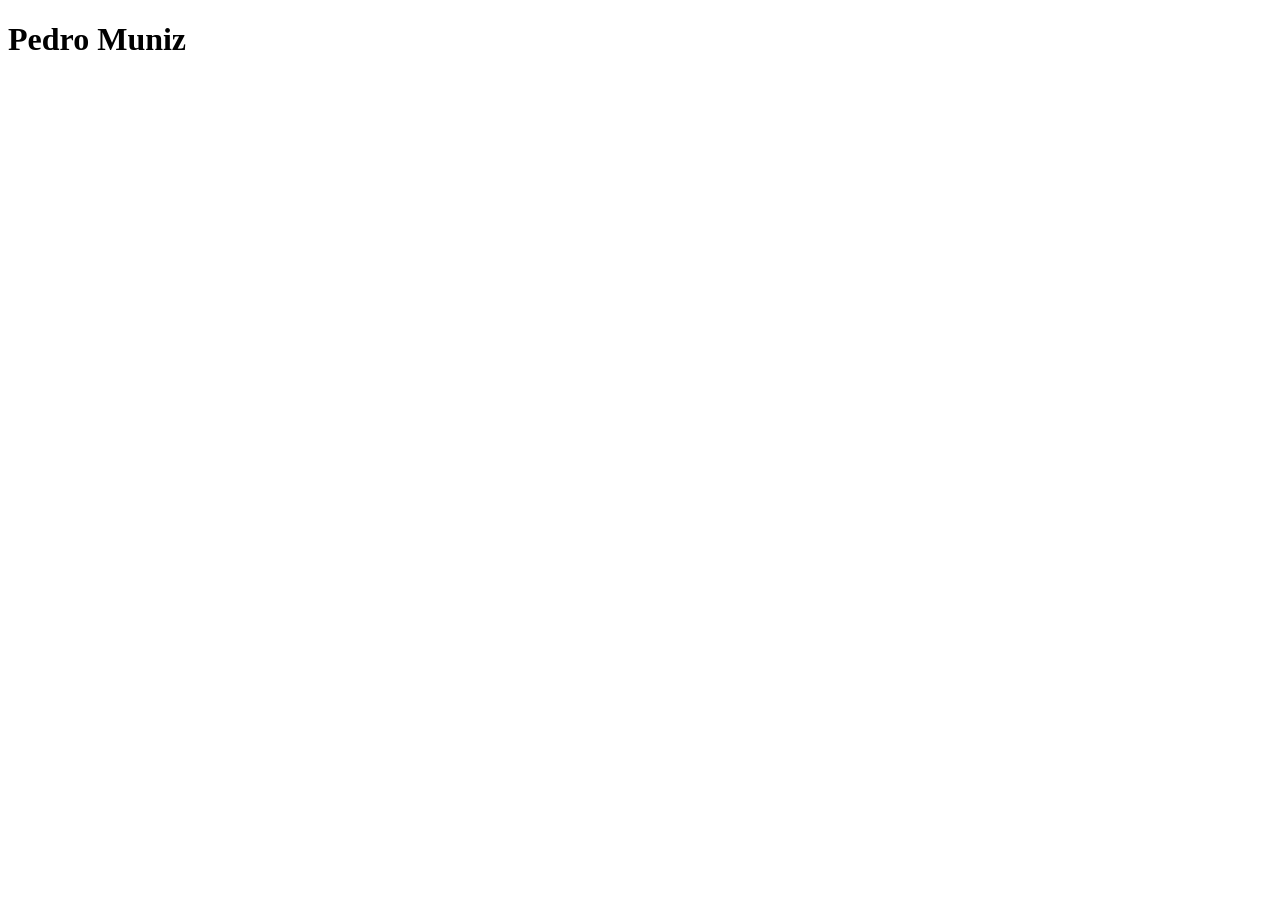
==== index.html @ 2cab0c0a "inicio do projeto index.html" ====
<!DOCTYPE html>
<html lang="en">
    <head>
        <meta charset="UTF-8">
        <meta name="viewport" content="width=device-width, initial-scale=1.0">
        <title>Document</title>
    </head>
    <body>
        <h1>Pedro Muniz</h1>
    </body>
</html>
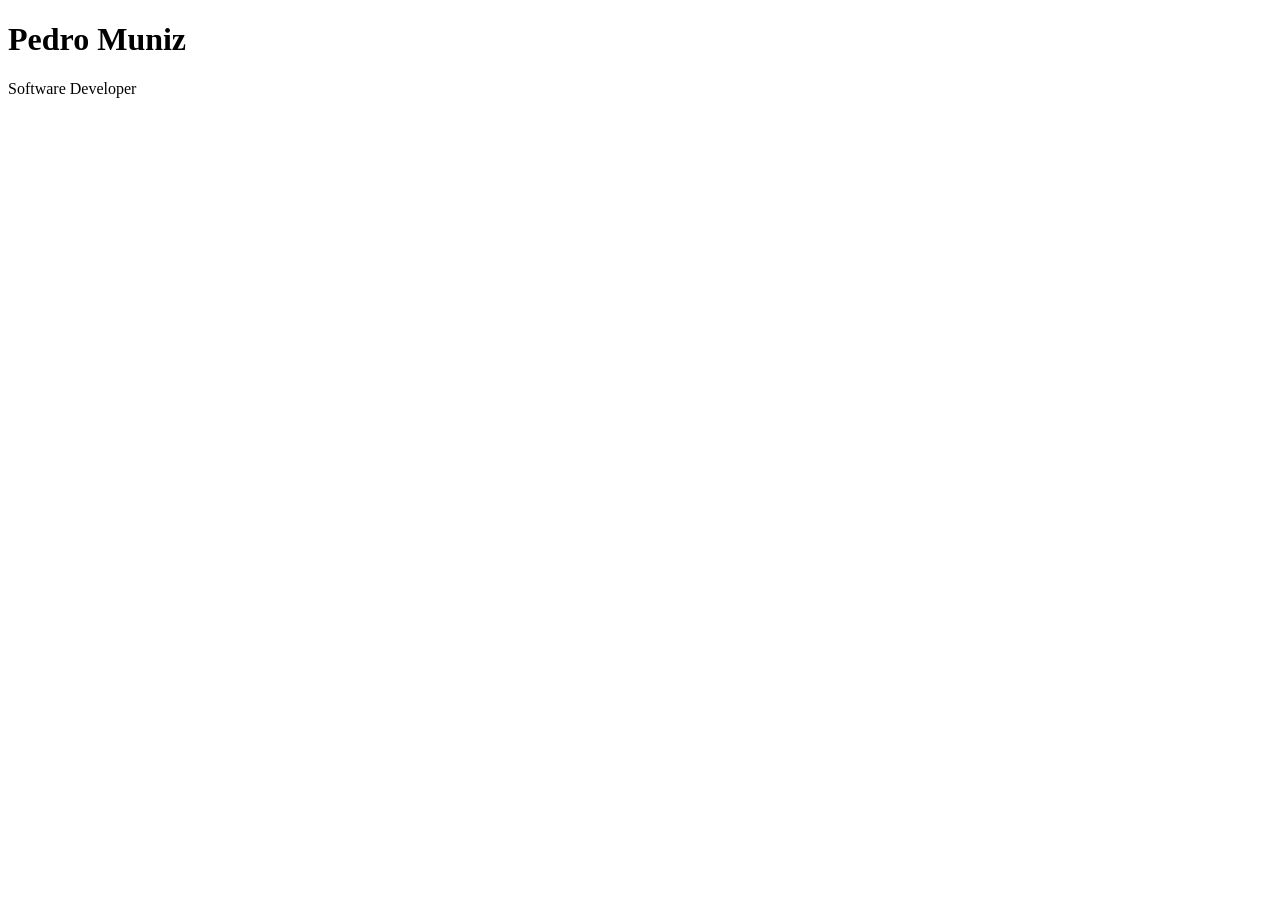
==== commit 353681ef: "inserção de descrição" ====
--- a/index.html
+++ b/index.html
@@ -7,5 +7,7 @@
     </head>
     <body>
         <h1>Pedro Muniz</h1>
+
+        <p>Software Developer</p>
     </body>
 </html>
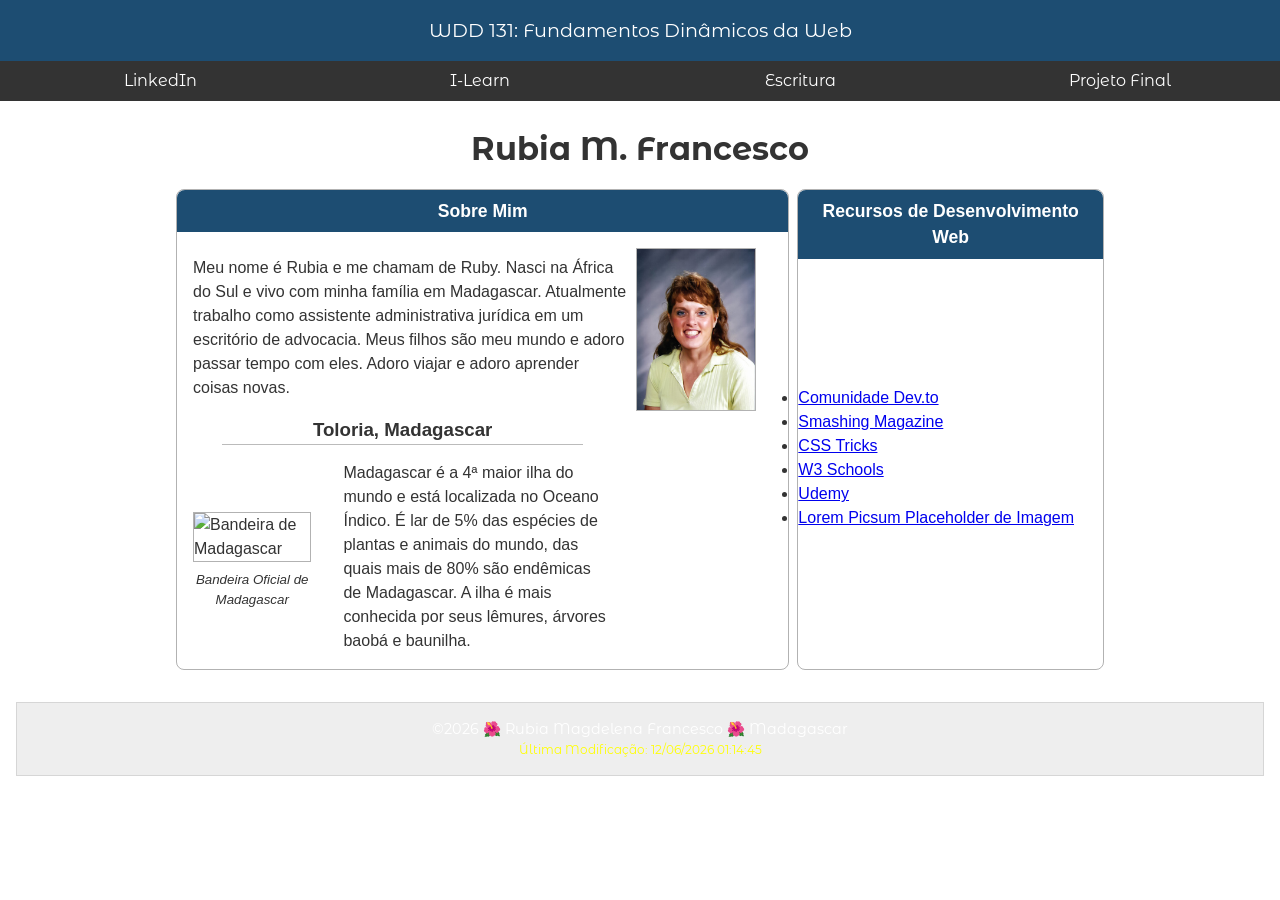
==== commit 074940a2: "inicio" ====
--- a/index.html
+++ b/index.html
@@ -1,13 +1,84 @@
 <!DOCTYPE html>
-<html lang="en">
-    <head>
-        <meta charset="UTF-8">
-        <meta name="viewport" content="width=device-width, initial-scale=1.0">
-        <title>Document</title>
-    </head>
-    <body>
-        <h1>Pedro Muniz</h1>
+<html lang="pt-BR">
 
-        <p>Software Developer</p>
-    </body>
+<head>
+  <meta charset="utf-8">
+  <meta name="viewport" content="width=device-width, initial-scale=1">
+  <title>WDD 131: Fundamentos Dinâmicos da Web | Rubia Francesco</title>
+  <meta name="description" content="Este é um exemplo de portal de tarefas, página inicial para WDD 230">
+  <meta name="author" content="Rubia M. Francesco">
+  <link rel="preconnect" href="https://fonts.googleapis.com">
+  <link rel="preconnect" href="https://fonts.gstatic.com" crossorigin>
+  <link
+    href="https://fonts.googleapis.com/css2?family=Great+Vibes&family=Montserrat+Alternates&display=swap"
+    rel="stylesheet">
+  <link rel="stylesheet" href="styles/base.css">
+  <script src="scripts/getdates.js" defer></script>
+</head>
+
+<body>
+  <header>
+    <span id="course-title">WDD 131: Fundamentos Dinâmicos da Web</span>
+    <nav>
+      <a href="https://www.linkedin.com/" target="_blank" rel="noopener">LinkedIn</a>
+      <a href="https://byui.instructure.com/" target="_blank" rel="noopener">I-Learn</a>
+      <a href="https://www.churchofjesuschrist.org/study/scriptures/bofm/1-ne/3?lang=eng&id=p7#p7"
+        target="_blank" rel="noopener">Escritura</a>
+      <a href="finalproject/">Projeto Final</a>
+    </nav>
+  </header>
+
+  <main>
+    <h1>Rubia M. Francesco</h1>
+    <section class="card">
+      <h2>Sobre Mim</h2>
+      <div class="me">
+        <img class="profile" src="images/profile-200-273.jpg" alt="Imagem de Perfil do Estudante"
+          width="200" height="136">
+        <p>Meu nome é Rubia e me chamam de Ruby. Nasci na África do Sul e vivo com minha família em
+          Madagascar. Atualmente trabalho como assistente administrativa jurídica em um escritório de advocacia. Meus filhos são meu mundo e adoro passar tempo com eles. Adoro viajar e adoro aprender coisas novas.</p>
+      </div>
+      <div class="country">
+        <h3>Toloria, Madagascar</h3>
+        <figure>
+          <img src="https://cdn.britannica.com/46/2246-050-BBAA2DFD/Flag-Madagascar.jpg?w=400&h=235&c=crop"
+            alt="Bandeira de Madagascar" width="200">
+            <figcaption>Bandeira Oficial de Madagascar</figcaption>
+        </figure>
+        <p>Madagascar é a 4ª maior ilha do mundo e está localizada no Oceano Índico. É
+          lar de 5% das espécies de plantas e animais do mundo, das quais mais de 80% são endêmicas
+          de Madagascar. A ilha é mais conhecida por seus lêmures, árvores baobá e baunilha.
+        </p>
+
+      </div>
+
+
+    </section>
+
+    <section class="card">
+      <h2>Recursos de Desenvolvimento Web</h2>
+      <div class="middle">
+        <ul>
+          <li><a href="https://dev.to" target="_blank" rel="noopener">Comunidade Dev.to</a></li>
+          <li><a href="https://smashingmagazine.com" target="_blank" rel="noopener">Smashing Magazine</a></li>
+          <li><a href="https://css-tricks.com" target="_blank" rel="noopener">CSS Tricks</a></li>
+          <li><a href="https://www.w3schools.com" target="_blank" rel="noopener">W3 Schools</a></li>
+          <li><a href="https://www.udemy.com" target="_blank" rel="noopener">Udemy</a></li>
+          <li><a href="https://picsum.photos/" target="_blank" rel="noopener">Lorem Picsum Placeholder de Imagem</a></li>
+        </ul>
+      </div>
+    </section>
+
+
+
+  </main>
+
+  <footer>
+    <p><span id="currentYear"></span> 🌺 Rubia Magdelena Francesco 🌺 Madagascar</p>
+    <p class="highlight" id="lastModified">Última Modificação: 01/01/1970 12:00:00</p>
+  </footer>
+
+
+</body>
+
 </html>
--- a/styles/base.css
+++ b/styles/base.css
@@ -0,0 +1,181 @@
+:root {
+  --blue: rgb(29, 77, 114);
+  --blue-1: rgba(29, 77, 114, 0.1);
+  --blue-7: rgba(29, 77, 114, 0.7);
+  --brown: rgba(100, 50, 25, 1);
+  --yellow: rgba(255, 255, 0, 1);
+}
+
+* {
+  margin: 0;
+}
+
+html,
+body {
+  height: 100%;
+  margin: 0;
+  padding: 0;
+}
+
+body {
+  line-height: 1.5;
+  font-family: 'Montserrat Alternates', sans-serif;
+  color: #333;
+}
+
+header {
+  background-color: var(--blue);
+  color: #fff;
+}
+
+#course-title {
+  display: block;
+  font-size: 1.2rem;
+  padding: 1rem;
+  text-align: center;
+}
+
+nav {
+  background-color: #333;
+  display: flex;
+
+  & a {
+    flex: 1 1 100%;
+    display: block;
+    font-size: 1rem;
+    text-align: center;
+    padding: 0.5rem;
+    color: #fff;
+    text-decoration: none;
+
+    & :visited {
+      color: #fff;
+    }
+
+    & :hover {
+      color: #fff;
+      background-color: var(--brown);
+      font-weight: 600;
+    }
+  }
+}
+
+main {
+  max-width: 960px;
+  margin: 0 auto;
+  display: grid;
+  grid-template-columns: 2fr 1fr;
+  grid-gap: 0.5rem;
+  padding: 1rem;
+}
+
+h1 {
+  grid-column: 1/3;
+  font-size: 2rem;
+  margin: .5rem;
+  text-align: center;
+}
+
+h2 {
+  text-align: center;
+  background-color: var(--blue);
+  color: #fff;
+  margin: 0 0 0.5rem;
+  font-size: 1.1rem;
+  border-radius: .5rem .5rem 0 0;
+  padding: 0.5rem;
+}
+
+footer {
+  font-size: 0.9rem;
+  padding: 1rem;
+  background-color: var(--blue);
+  color: #fff;
+
+  & p {
+    margin: 0;
+    text-align: center;
+  }
+}
+
+img {
+  width: 100%;
+  height: auto;
+  border: 1px solid rgb(0 0 0 / 30%);
+  margin: .5rem;
+}
+
+.profile {
+  width: 120px;
+  height: auto;
+  margin-right: 2rem
+}
+
+.card {
+  font-family: 'Gill Sans', 'Gill Sans MT', Calibri, 'Trebuchet MS', sans-serif;
+  border-radius: .5rem;
+  border: 1px solid rgb(0 0 0 / 30%)
+}
+
+.card p {
+  padding: 1rem;
+}
+
+.me img {
+  float: right;
+}
+
+.country {
+  display: grid;
+  grid-template-columns: 1fr 2fr;
+  justify-content: center;
+  align-items: center;
+}
+
+.country h3 {
+  grid-column: 1/3;
+  text-align: center;
+  border-bottom: 1px solid #bbb;
+  width: 80%;
+  margin: 0 auto;
+}
+
+.middle {
+  display: flex;
+  flex-direction: column;
+  justify-content: center;
+  height: 80%;
+}
+
+.highlight {
+  color: yellow;
+  font-size: smaller;
+}
+
+figure {
+  margin: .5rem;
+}
+
+figcaption {
+  font-size: smaller;
+  text-align: center;
+  font-style: italic;
+}* {
+    padding: 0;
+    margin: 0;
+    box-sizing: border-box;
+}
+
+.grid {
+    display: grid;
+    grid-template-columns: 2fr 1fr;
+    gap: 1rem;
+}
+
+footer {
+    margin: 1rem;
+    border: 1px solid rgb(0 0 0 / 10%);
+    padding: 1rem;
+    background-color: #eee;
+    text-align: center;
+}
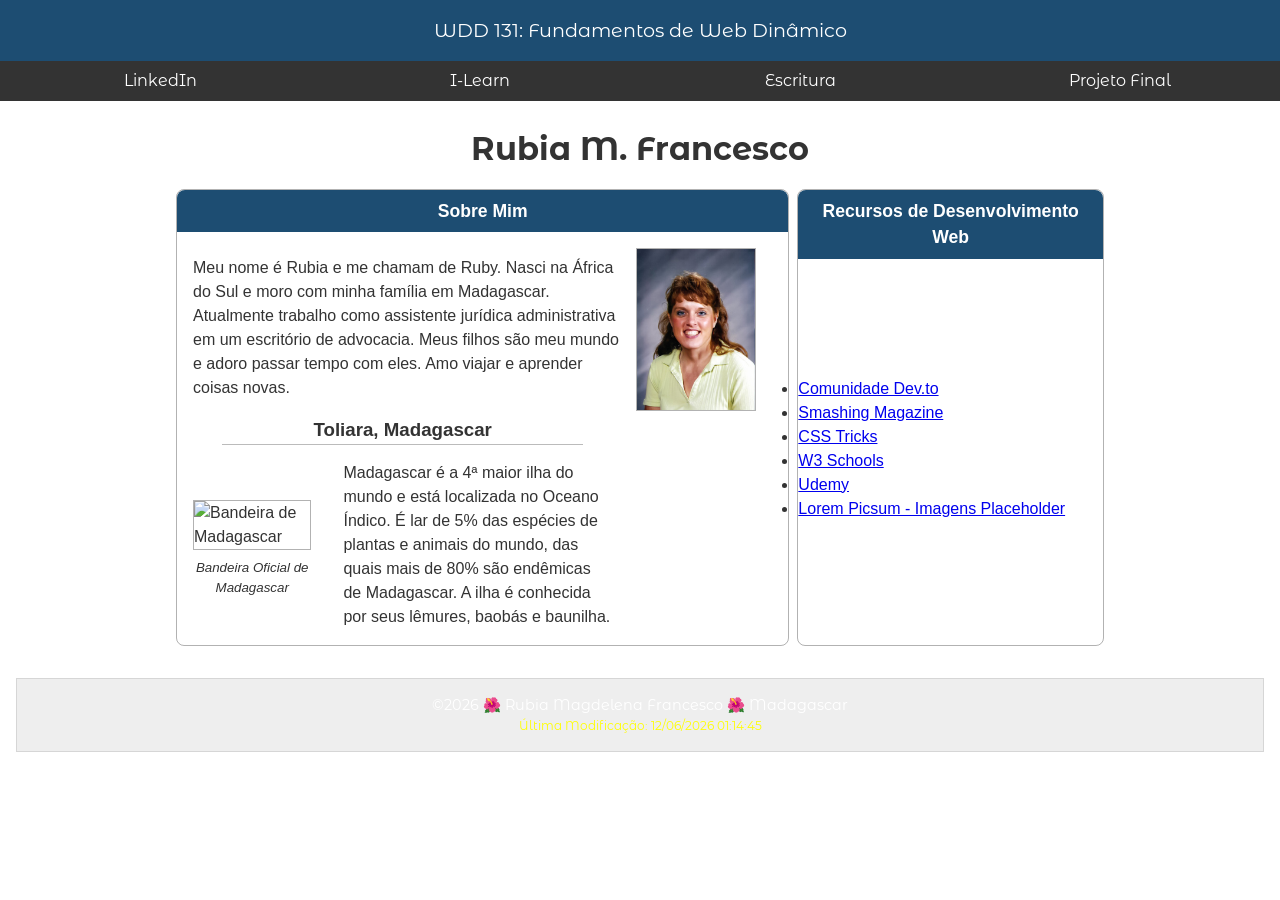
==== commit e030bf03: "Add form design guide with best practices and examples - Created index.html for the main guide conte" ====
--- a/index.html
+++ b/index.html
@@ -4,8 +4,8 @@
 <head>
   <meta charset="utf-8">
   <meta name="viewport" content="width=device-width, initial-scale=1">
-  <title>WDD 131: Fundamentos Dinâmicos da Web | Rubia Francesco</title>
-  <meta name="description" content="Este é um exemplo de portal de tarefas, página inicial para WDD 230">
+  <title>WDD 131: Fundamentos de Web Dinâmico | Rubia Francesco</title>
+  <meta name="description" content="Página inicial do portal de tarefas para WDD 131">
   <meta name="author" content="Rubia M. Francesco">
   <link rel="preconnect" href="https://fonts.googleapis.com">
   <link rel="preconnect" href="https://fonts.gstatic.com" crossorigin>
@@ -18,11 +18,11 @@
 
 <body>
   <header>
-    <span id="course-title">WDD 131: Fundamentos Dinâmicos da Web</span>
+    <span id="course-title">WDD 131: Fundamentos de Web Dinâmico</span>
     <nav>
       <a href="https://www.linkedin.com/" target="_blank" rel="noopener">LinkedIn</a>
       <a href="https://byui.instructure.com/" target="_blank" rel="noopener">I-Learn</a>
-      <a href="https://www.churchofjesuschrist.org/study/scriptures/bofm/1-ne/3?lang=eng&id=p7#p7"
+      <a href="https://www.churchofjesuschrist.org/study/scriptures/bofm/1-ne/3?lang=por&id=p7#p7"
         target="_blank" rel="noopener">Escritura</a>
       <a href="finalproject/">Projeto Final</a>
     </nav>
@@ -33,21 +33,21 @@
     <section class="card">
       <h2>Sobre Mim</h2>
       <div class="me">
-        <img class="profile" src="images/profile-200-273.jpg" alt="Imagem de Perfil do Estudante"
+        <img class="profile" src="images/profile-200-273.jpg" alt="Foto de Perfil da Estudante"
           width="200" height="136">
-        <p>Meu nome é Rubia e me chamam de Ruby. Nasci na África do Sul e vivo com minha família em
-          Madagascar. Atualmente trabalho como assistente administrativa jurídica em um escritório de advocacia. Meus filhos são meu mundo e adoro passar tempo com eles. Adoro viajar e adoro aprender coisas novas.</p>
+        <p>Meu nome é Rubia e me chamam de Ruby. Nasci na África do Sul e moro com minha família em
+          Madagascar. Atualmente trabalho como assistente jurídica administrativa em um escritório de advocacia. Meus filhos são meu mundo e adoro passar tempo com eles. Amo viajar e aprender coisas novas.</p>
       </div>
       <div class="country">
-        <h3>Toloria, Madagascar</h3>
+        <h3>Toliara, Madagascar</h3>
         <figure>
           <img src="https://cdn.britannica.com/46/2246-050-BBAA2DFD/Flag-Madagascar.jpg?w=400&h=235&c=crop"
             alt="Bandeira de Madagascar" width="200">
             <figcaption>Bandeira Oficial de Madagascar</figcaption>
         </figure>
-        <p>Madagascar é a 4ª maior ilha do mundo e está localizada no Oceano Índico. É
-          lar de 5% das espécies de plantas e animais do mundo, das quais mais de 80% são endêmicas
-          de Madagascar. A ilha é mais conhecida por seus lêmures, árvores baobá e baunilha.
+        <p>Madagascar é a 4ª maior ilha do mundo e está localizada no Oceano Índico. É lar de 5% das
+          espécies de plantas e animais do mundo, das quais mais de 80% são endêmicas de Madagascar.
+          A ilha é conhecida por seus lêmures, baobás e baunilha.
         </p>
 
       </div>
@@ -64,7 +64,7 @@
           <li><a href="https://css-tricks.com" target="_blank" rel="noopener">CSS Tricks</a></li>
           <li><a href="https://www.w3schools.com" target="_blank" rel="noopener">W3 Schools</a></li>
           <li><a href="https://www.udemy.com" target="_blank" rel="noopener">Udemy</a></li>
-          <li><a href="https://picsum.photos/" target="_blank" rel="noopener">Lorem Picsum Placeholder de Imagem</a></li>
+          <li><a href="https://picsum.photos/" target="_blank" rel="noopener">Lorem Picsum - Imagens Placeholder</a></li>
         </ul>
       </div>
     </section>
